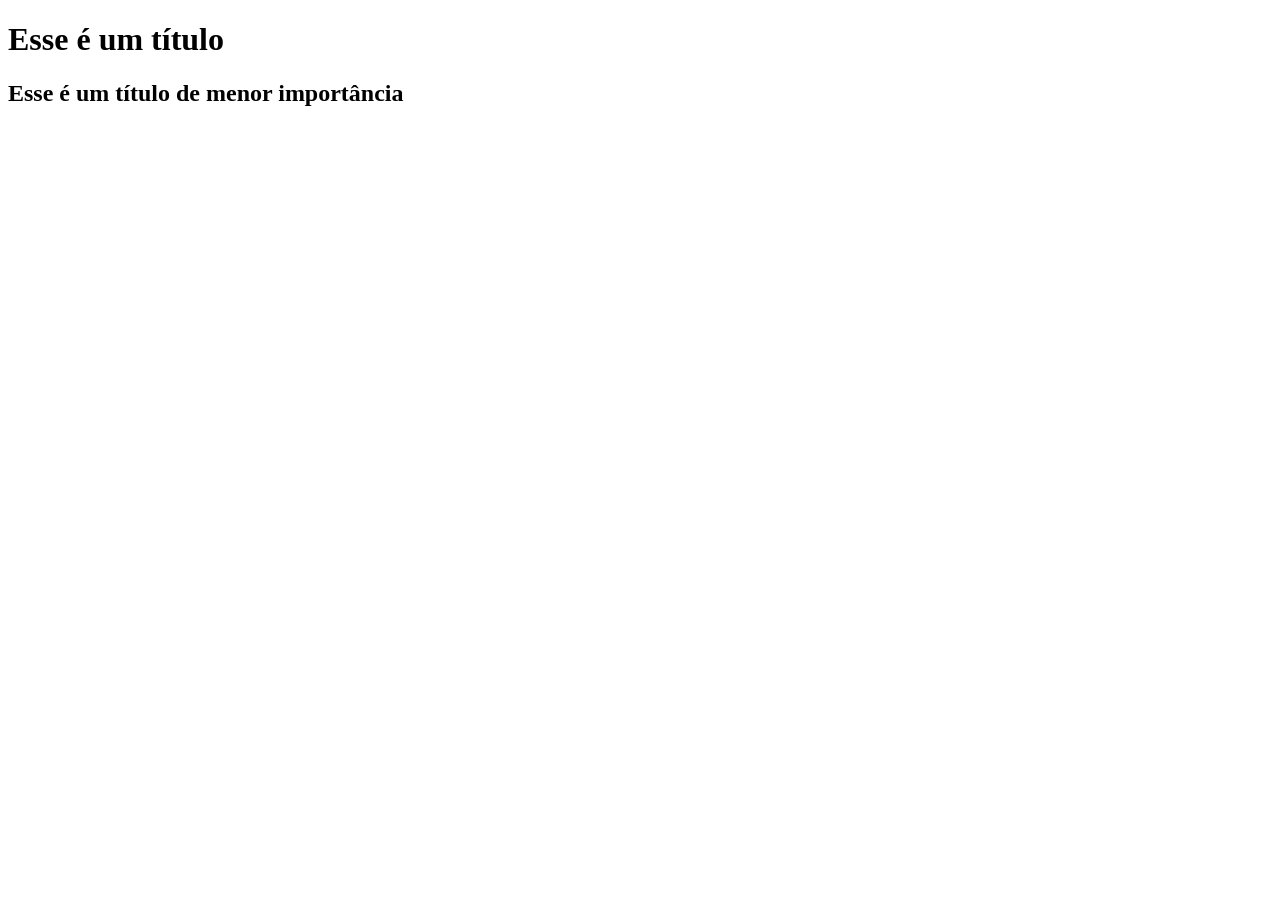
==== index.html @ 74c6d54c "Exemplo inicial" ====
<!DOCTYPE html>
<html lang="pt-br">
<head>
    <meta charset="UTF-8">
    <meta name="viewport" content="width=device-width, initial-scale=1.0">
    <title>Aula 2</title>
</head>
<body>
    <h1>Esse é um título</h1>
    <h2>Esse é um título de menor importância</h2>
</body>
</html>
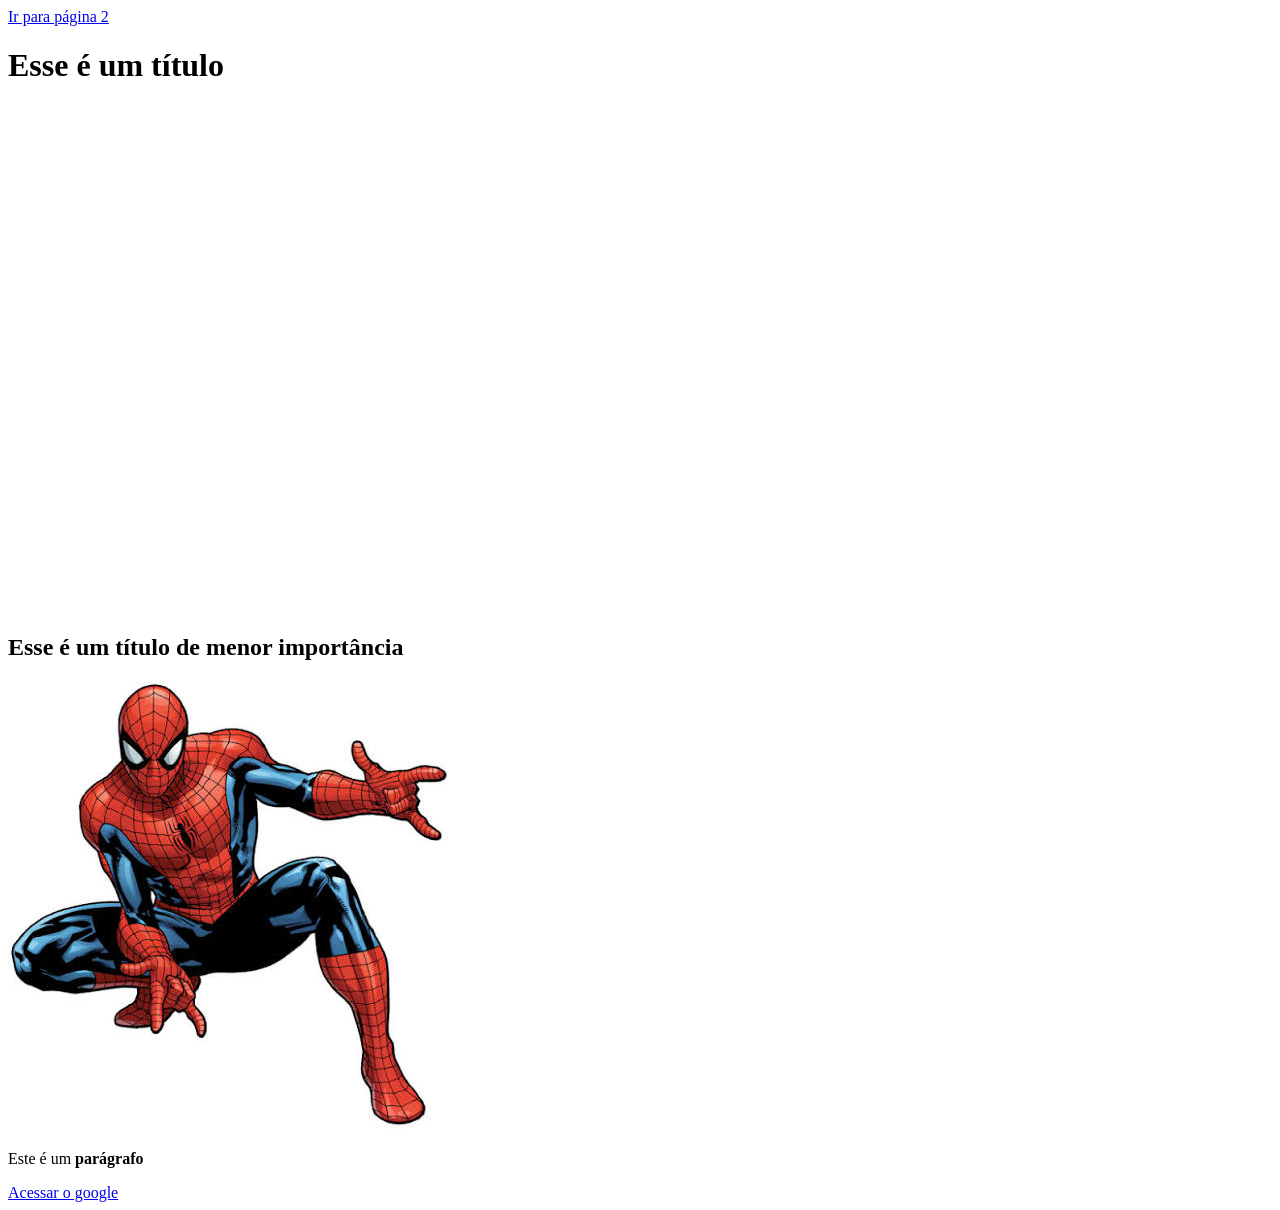
==== commit 3700d70f: "Aula 3" ====
--- a/index.html
+++ b/index.html
@@ -6,7 +6,16 @@
     <title>Aula 2</title>
 </head>
 <body>
+    <a href="pagina2.html"> Ir para página 2 </a>
     <h1>Esse é um título</h1>
+    <iframe src="https://www.google.com/maps/embed?pb=!1m18!1m12!1m3!1d29399.719861518766!2d-43.220991999999995!3d-22.9146624!2m3!1f0!2f0!3f0!3m2!1i1024!2i768!4f13.1!3m3!1m2!1s0x997e6bae2c0001%3A0x203e1a0e878d3b5!2sShopping%20Tijuca!5e0!3m2!1spt-BR!2sbr!4v1786748712337!5m2!1spt-BR!2sbr" width="600" height="450" style="border:0;" allowfullscreen="" loading="lazy" referrerpolicy="strict-origin-when-cross-origin"></iframe>
+    <br>
+    <br>
+    <br>
+    <br>
     <h2>Esse é um título de menor importância</h2>
+    <img src="img/exemplo.jpg">
+    <p>Este é um <b>parágrafo</b>     </p>
+    <a href="https://www.google.com">Acessar o google </a>
 </body>
 </html>
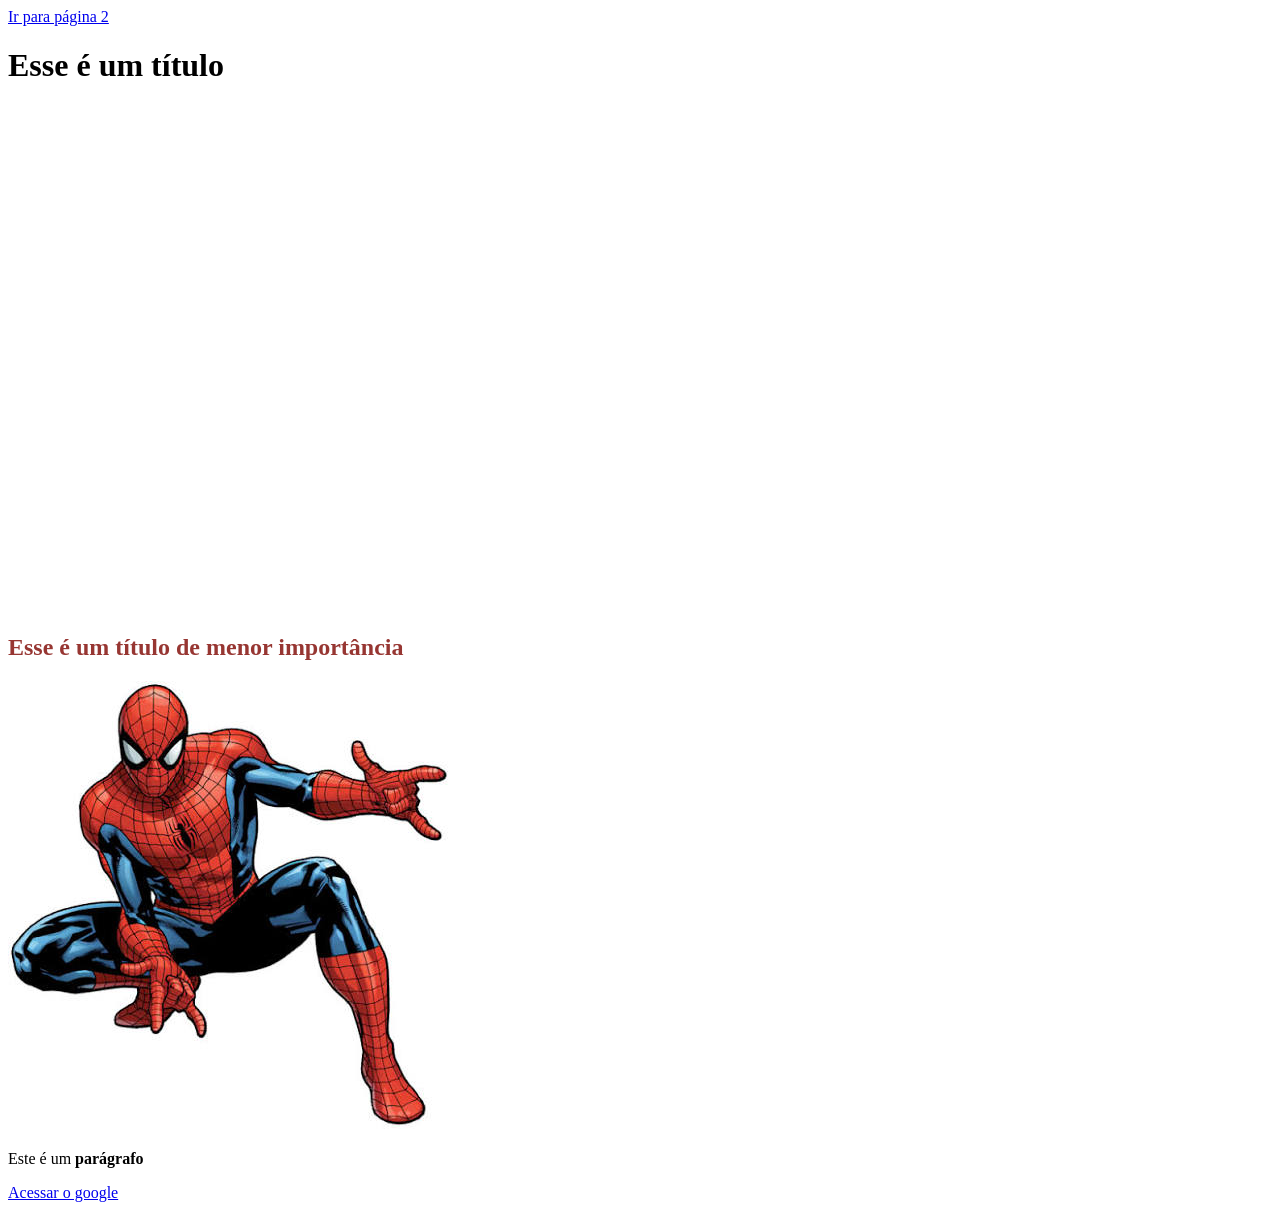
==== commit 300d3c96: "Aula 4 exemplos e exercícios da aula 4" ====
--- a/index.html
+++ b/index.html
@@ -4,6 +4,12 @@
     <meta charset="UTF-8">
     <meta name="viewport" content="width=device-width, initial-scale=1.0">
     <title>Aula 2</title>
+    <style>
+        h2 {
+          color: #973632; 
+        }
+
+    </style>
 </head>
 <body>
     <a href="pagina2.html"> Ir para página 2 </a>
